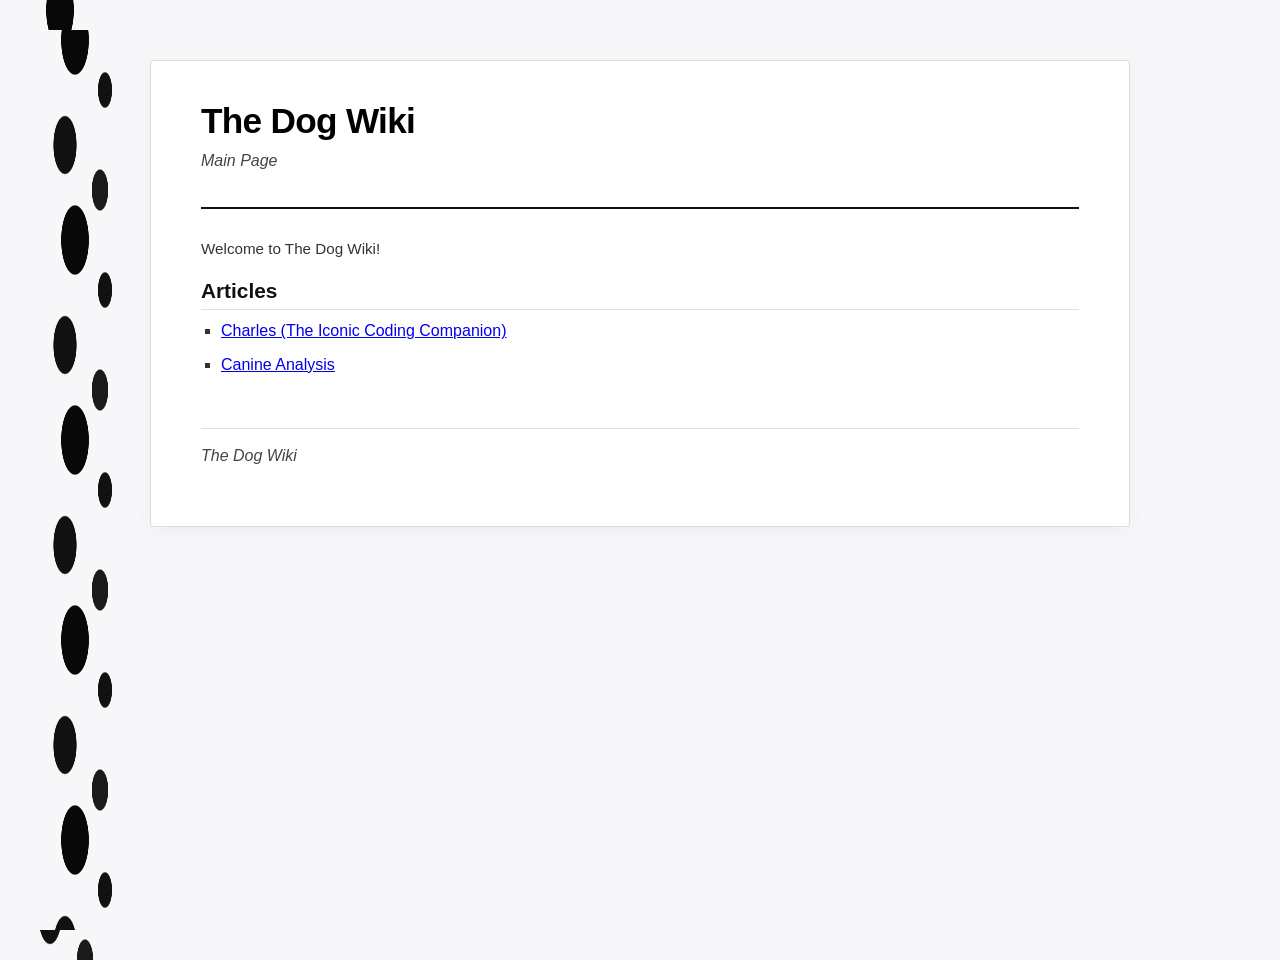
==== index.html @ 96b87513 "Add files via upload" ====
<!DOCTYPE html>
<html lang="en">
<head>
    <meta charset="UTF-8">
    <meta name="viewport" content="width=device-width, initial-scale=1.0">
    <title>Main Page - The Dog Wiki</title>
    <link rel="stylesheet" href="styles.css">
</head>
<body>
    <div class="wiki-wrapper">
        <header class="wiki-header">
            <h1 class="page-title">The Dog Wiki</h1>
            <p class="site-sub">Main Page</p>
        </header>

        <main class="wiki-content">
            <section class="article-body">
                <p class="lead-paragraph">
                    Welcome to The Dog Wiki!
                </p>
                
                <h2>Articles</h2>
                <ul class="wiki-list">
                    <li><a href="charles.html">Charles (The Iconic Coding Companion)</a></li>
                    <li><a href="dogbreeds.html">Canine Analysis</a></li>
                </ul>
            </section>
        </main>

        <footer class="wiki-footer">
            <p class="site-sub">The Dog Wiki</p>
        </footer>
    </div>
</body>
</html>
---- styles.css ----
/* ==========================================================================
   Global Reset & Dalmatian Coat Monochrome Aesthetic
   ========================================================================== */
* {
  box-sizing: border-box;
  margin: 0;
  padding: 0;
}

html, body {
  width: 100%;
  min-height: 100vh;
  font-family: -apple-system, BlinkMacSystemFont, "Segoe UI", Roboto, Helvetica, Arial, sans-serif;
  color: #111111;
  background-color: #f7f7f9;
  
  /* Asymmetrical Ink-Black Dalmatian Spots (No Brown/Red Tones) */
  background-image: 
    radial-gradient(#111111 20%, transparent 21%),
    radial-gradient(#1a1a1a 14%, transparent 15%),
    radial-gradient(#080808 24%, transparent 25%),
    radial-gradient(#111111 12%, transparent 13%);
  background-position: 10px 15px, 45px 60px, 20px 110px, 50px 160px;
  background-size: 80px 200px;
  background-repeat: repeat-y; /* Runs spots down the left margin */
  padding: 30px 15px;
}

/* Main Minimalist Wiki Container */
.wiki-wrapper {
  max-width: 980px;
  margin: 0 auto;
  background-color: #ffffff;
  padding: 40px 50px;
  border-radius: 4px;
  border: 1px solid #dcdce0;
  box-shadow: 0 4px 20px rgba(0, 0, 0, 0.04);
}

/* ==========================================================================
   Navigation & Typography
   ========================================================================== */
.wiki-breadcrumbs {
  font-size: 0.85rem;
  color: #666666;
  margin-bottom: 16px;
  text-transform: uppercase;
  letter-spacing: 0.05em;
}

.wiki-breadcrumbs a {
  color: #111111;
  text-decoration: none;
  font-weight: 600;
}

.wiki-breadcrumbs a:hover {
  text-decoration: underline;
}

.wiki-header {
  border-bottom: 2px solid #111111; /* Stark black divider line */
  padding-bottom: 16px;
  margin-bottom: 28px;
}

.page-title {
  font-size: 2.2rem;
  font-weight: 800;
  color: #000000;
  letter-spacing: -0.02em;
  margin-bottom: 8px;
}

.site-sub {
  font-size: 1rem;
  color: #444444;
  line-height: 1.5;
  font-style: italic;
}

/* Content Layout */
.wiki-content {
  display: flex;
  gap: 30px;
  align-items: flex-start;
}

.article-body {
  flex: 1;
}

h2 {
  font-size: 1.3rem;
  font-weight: 700;
  color: #111111;
  margin-top: 10px;
  margin-bottom: 8px;
  border-bottom: 1px solid #e0e0e4;
  padding-bottom: 6px;
}

p {
  line-height: 1.6;
  color: #333333;
  margin-bottom: 18px;
  font-size: 0.95rem;
}

/* ==========================================================================
   Minimalist Dalmatian Wiki Table
   ========================================================================== */
.wiki-table {
  width: 100%;
  border-collapse: collapse;
  margin: 20px 0 30px 0;
  font-size: 0.9rem;
  background-color: #ffffff;
}

.wiki-table caption {
  font-size: 0.88rem;
  font-weight: 700;
  color: #222222;
  text-align: left;
  margin-bottom: 10px;
  text-transform: uppercase;
  letter-spacing: 0.03em;
}

/* Table Headers (Cool Off-White/Gray Header with Stark Black Text) */
.wiki-table th {
  background-color: #ededf2;
  color: #000000;
  font-weight: 700;
  text-align: center;
  padding: 12px 10px;
  border: 1px solid #c5c5cc;
  vertical-align: middle;
}

/* Table Data Cells */
.wiki-table td {
  padding: 12px 14px;
  border: 1px solid #d8d8de;
  vertical-align: top;
  color: #222222;
  line-height: 1.5;
}

.wiki-table tbody th[scope="row"] {
  background-color: #fafafa;
  color: #000000;
  font-weight: 700;
  text-align: left;
  border: 1px solid #d8d8de;
  padding: 12px 14px;
}

/* Alternating Row Tint for Readability */
.wiki-table tbody tr:nth-child(even) {
  background-color: #f8f8fa;
}

.wiki-table tbody tr:hover {
  background-color: #f0f0f5;
}

.wiki-table tfoot td {
  background-color: #f4f4f7;
  color: #555555;
  font-size: 0.8rem;
  font-style: italic;
  padding: 8px 12px;
  text-align: left;
}

/* ==========================================================================
   Side Infobox & List
   ========================================================================== */
.infobox {
  width: 250px;
  background-color: #f7f7f9;
  border: 1px solid #d0d0d5;
  border-radius: 4px;
  padding: 0;
  font-size: 0.85rem;
}

.infobox-title {
  background-color: #111111;
  color: #ffffff;
  font-weight: 700;
  text-align: center;
  padding: 10px;
  text-transform: uppercase;
  letter-spacing: 0.05em;
}

.infobox-data {
  width: 100%;
  border-collapse: collapse;
}

.infobox-data th,
.infobox-data td {
  padding: 8px 10px;
  border-bottom: 1px solid #e0e0e5;
  text-align: left;
  vertical-align: top;
}

.infobox-data th {
  background-color: #eeeeef;
  color: #333333;
  width: 45%;
  font-weight: 600;
}

.wiki-list {
  list-style-type: square;
  padding-left: 20px;
  margin-bottom: 20px;
  color: #333333;
  line-height: 1.6;
}

.wiki-list li {
  margin-bottom: 8px;
}

.wiki-footer {
  margin-top: 30px;
  padding-top: 15px;
  border-top: 1px solid #e0e0e4;
}

.back-link {
  color: #111111;
  text-decoration: none;
  font-size: 0.9rem;
  font-weight: 600;
}

.back-link:hover {
  text-decoration: underline;
}
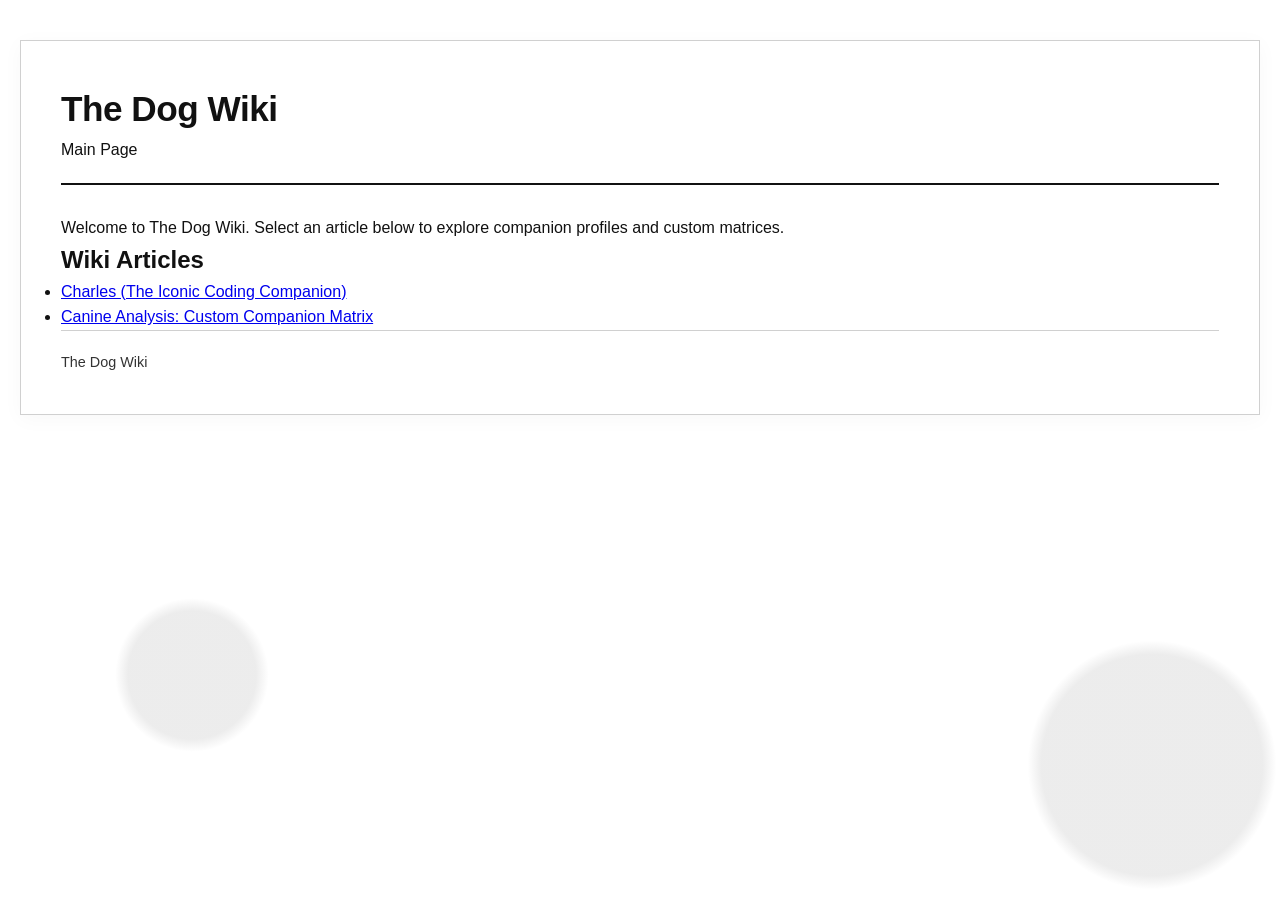
==== commit 87121e29: "Add files via upload" ====
--- a/index.html
+++ b/index.html
@@ -3,10 +3,11 @@
 <head>
     <meta charset="UTF-8">
     <meta name="viewport" content="width=device-width, initial-scale=1.0">
-    <title>Main Page - The Dog Wiki</title>
-    <link rel="stylesheet" href="styles.css">
+    <title>Main Page - The Doggo of the soul Wiki</title>
+    <link rel="stylesheet" href="style.css">
 </head>
 <body>
+    <body class="charles-theme"></body>
     <div class="wiki-wrapper">
         <header class="wiki-header">
             <h1 class="page-title">The Dog Wiki</h1>
@@ -16,13 +17,13 @@
         <main class="wiki-content">
             <section class="article-body">
                 <p class="lead-paragraph">
-                    Welcome to The Dog Wiki!
+                    Welcome to The Dog Wiki. Select an article below to explore companion profiles and custom matrices.
                 </p>
                 
-                <h2>Articles</h2>
+                <h2>Wiki Articles</h2>
                 <ul class="wiki-list">
-                    <li><a href="charles.html">Charles (The Iconic Coding Companion)</a></li>
-                    <li><a href="dogbreeds.html">Canine Analysis</a></li>
+                    <li><a href="charlie.html">Charles (The Iconic Coding Companion)</a></li>
+                    <li><a href="dogwiki.html">Canine Analysis: Custom Companion Matrix</a></li>
                 </ul>
             </section>
         </main>
--- a/style.css
+++ b/style.css
@@ -0,0 +1,171 @@
+/* --- Monochrome Dalmatian Palette & Base Setup --- */
+:root {
+    --bg-pure: #ffffff;
+    --bg-offwhite: #f7f7f7;
+    --ink-black: #111111;
+    --graphite: #333333;
+    --border-gray: #d0d0d0;
+    --spot-color: rgba(17, 17, 17, 0.08);
+}
+
+* {
+    box-sizing: border-box;
+    margin: 0;
+    padding: 0;
+}
+
+body {
+    background-color: var(--bg-pure);
+    color: var(--ink-black);
+    font-family: -apple-system, BlinkMacSystemFont, "Segoe UI", Roboto, Helvetica, Arial, sans-serif;
+    line-height: 1.6;
+    padding: 40px 20px;
+    
+    /* Custom Ink-Black Radial-Gradient Dalmatian Spot Margin Background */
+    background-image: 
+        radial-gradient(circle at 10% 15%, var(--spot-color) 0%, var(--spot-color) 4%, transparent 5%),
+        radial-gradient(circle at 85% 25%, var(--spot-color) 0%, var(--spot-color) 6%, transparent 7%),
+        radial-gradient(circle at 15% 75%, var(--spot-color) 0%, var(--spot-color) 5%, transparent 6%),
+        radial-gradient(circle at 90% 85%, var(--spot-color) 0%, var(--spot-color) 8%, transparent 9%);
+    background-size: 100% 100%;
+    background-attachment: fixed;
+}
+
+/* --- Wiki Wrapper --- */
+.wiki-wrapper {
+    max-width: 1400px;
+    margin: 0 auto;
+    background: var(--bg-pure);
+    border: 1px solid var(--border-gray);
+    padding: 40px;
+    box-shadow: 0 4px 20px rgba(0, 0, 0, 0.03);
+}
+
+/* --- Header --- */
+.wiki-header {
+    border-bottom: 2px solid var(--ink-black);
+    padding-bottom: 20px;
+    margin-bottom: 30px;
+}
+
+.wiki-header h1 {
+    font-size: 2.2rem;
+    font-weight: 700;
+    letter-spacing: -0.5px;
+    color: var(--ink-black);
+}
+
+.wiki-subtitle {
+    font-size: 1.05rem;
+    color: var(--graphite);
+    margin-top: 8px;
+}
+
+/* --- Infobox --- */
+.infobox-container {
+    display: flex;
+    justify-content: flex-end;
+    margin-bottom: 30px;
+}
+
+.infobox {
+    background: var(--bg-offwhite);
+    border: 1px solid var(--border-gray);
+    padding: 20px;
+    width: 320px;
+    font-size: 0.9rem;
+}
+
+.infobox h3 {
+    font-size: 1rem;
+    border-bottom: 1px solid var(--border-gray);
+    padding-bottom: 8px;
+    margin-bottom: 12px;
+    text-transform: uppercase;
+    letter-spacing: 0.5px;
+}
+
+.infobox ul {
+    list-style: none;
+}
+
+.infobox li {
+    margin-bottom: 8px;
+}
+
+/* --- Wiki Table --- */
+.table-container {
+    overflow-x: auto;
+    margin-bottom: 30px;
+}
+
+.wiki-table {
+    width: 100%;
+    border-collapse: collapse;
+    text-align: left;
+    font-size: 0.92rem;
+}
+
+.wiki-table th, 
+.wiki-table td {
+    padding: 14px 16px;
+    border: 1px solid var(--border-gray);
+    vertical-align: top;
+}
+
+.wiki-table th {
+    background-color: var(--ink-black);
+    color: var(--bg-pure);
+    font-weight: 600;
+    text-transform: uppercase;
+    font-size: 0.8rem;
+    letter-spacing: 0.5px;
+}
+
+.wiki-table tr:nth-child(even) {
+    background-color: var(--bg-offwhite);
+}
+
+.wiki-table tr:hover {
+    background-color: #f0f0f0;
+}
+
+.highlight-row {
+    background-color: #fafafa !important;
+    border-left: 3px solid var(--ink-black);
+}
+
+/* --- Footer --- */
+.wiki-footer {
+    border-top: 1px solid var(--border-gray);
+    padding-top: 20px;
+    font-size: 0.9rem;
+    color: var(--graphite);
+}
+
+/* Breadcrumbs for navigation */
+.wiki-breadcrumbs {
+    font-size: 0.9rem;
+    margin-bottom: 15px;
+    color: var(--graphite);
+}
+
+.wiki-breadcrumbs a {
+    color: inherit;
+    text-decoration: none;
+    font-weight: 600;
+}
+
+.wiki-breadcrumbs a:hover {
+    text-decoration: underline;
+}
+
+.back-link {
+    color: inherit;
+    text-decoration: none;
+    font-weight: 600;
+}
+
+.back-link:hover {
+    text-decoration: underline;
+}
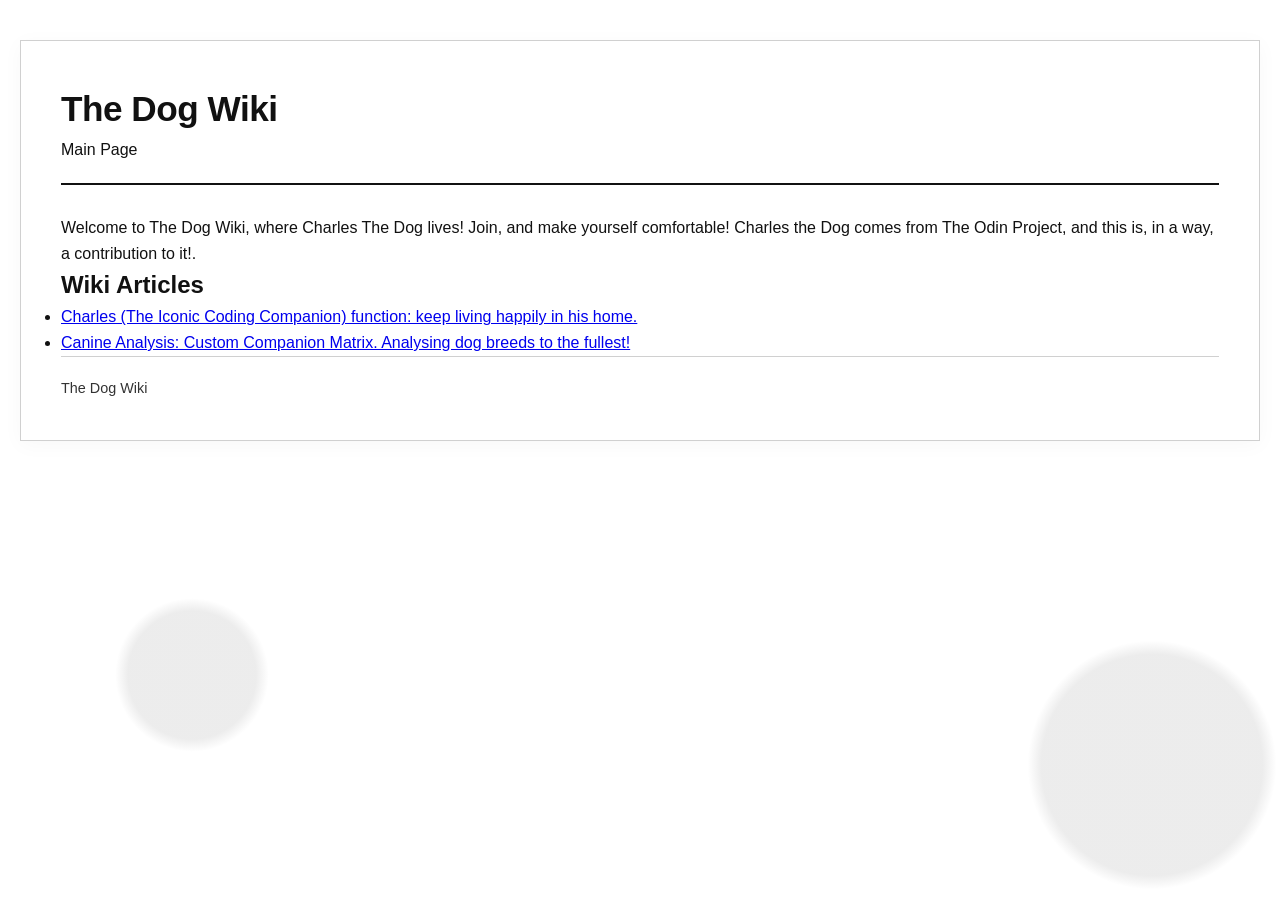
==== commit ea4e541d: "Add files via upload" ====
--- a/index.html
+++ b/index.html
@@ -17,13 +17,13 @@
         <main class="wiki-content">
             <section class="article-body">
                 <p class="lead-paragraph">
-                    Welcome to The Dog Wiki. Select an article below to explore companion profiles and custom matrices.
+                    Welcome to The Dog Wiki, where Charles The Dog lives! Join, and make yourself comfortable! Charles the Dog comes from The Odin Project, and this is, in a way, a contribution to it!.
                 </p>
                 
                 <h2>Wiki Articles</h2>
                 <ul class="wiki-list">
-                    <li><a href="charlie.html">Charles (The Iconic Coding Companion)</a></li>
-                    <li><a href="dogwiki.html">Canine Analysis: Custom Companion Matrix</a></li>
+                    <li><a href="charlie.html">Charles (The Iconic Coding Companion) function: keep living happily in his home.</a></li>
+                    <li><a href="dogwiki.html">Canine Analysis: Custom Companion Matrix. Analysing dog breeds to the fullest!</a></li>
                 </ul>
             </section>
         </main>
